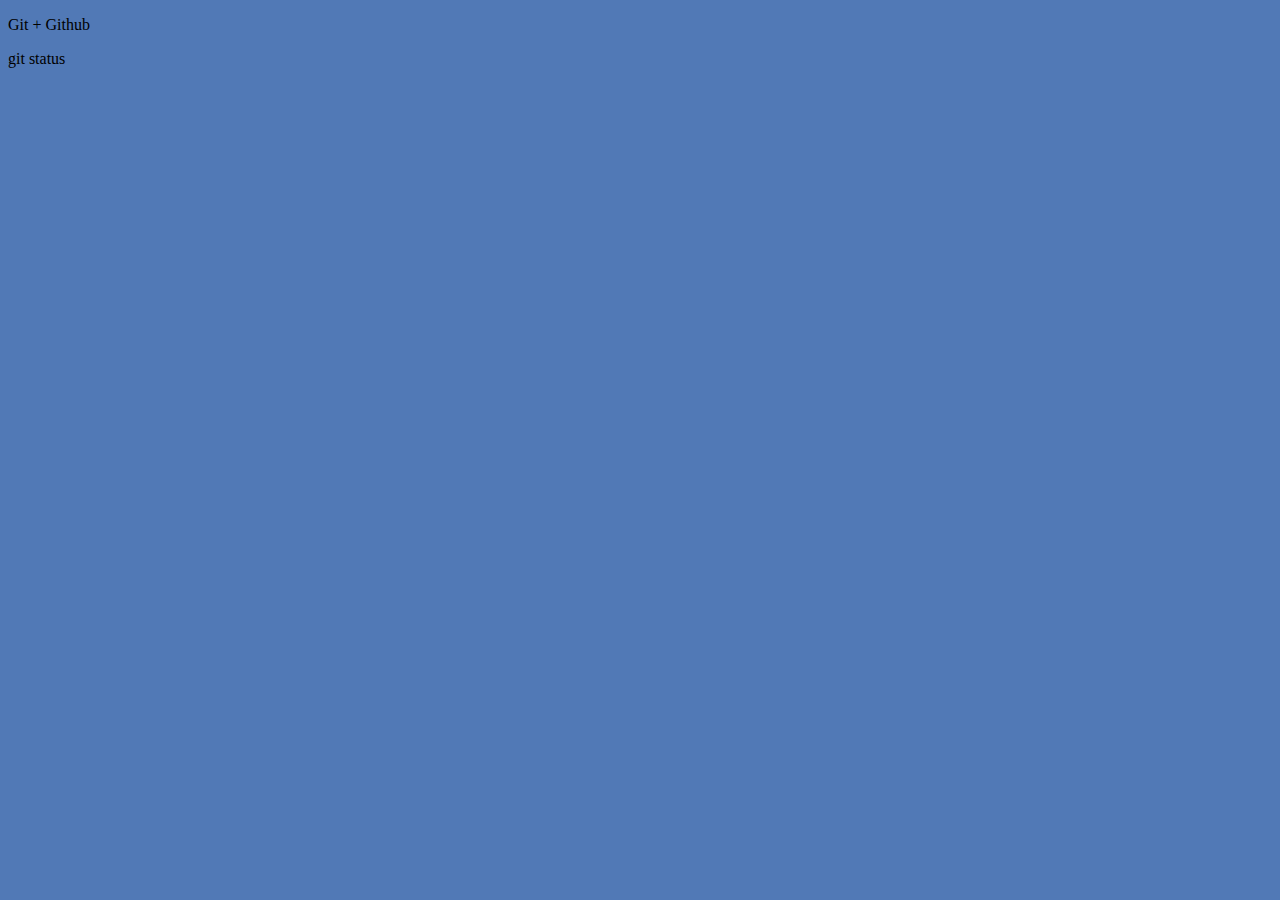
==== index.html @ 8dc70cac "first" ====
<!DOCTYPE html>
<html lang="en">
<head>
    <meta charset="UTF-8">
    <meta name="viewport" content="width=device-width, initial-scale=1.0">
    <link rel="stylesheet" href="css/main.css">
    <title>Git test</title>
</head>
<body>
    <p>Git + Github</p>
</body>
</html>git status
---- css/main.css ----
body{
    background-color: rgb(81, 121, 182);
}
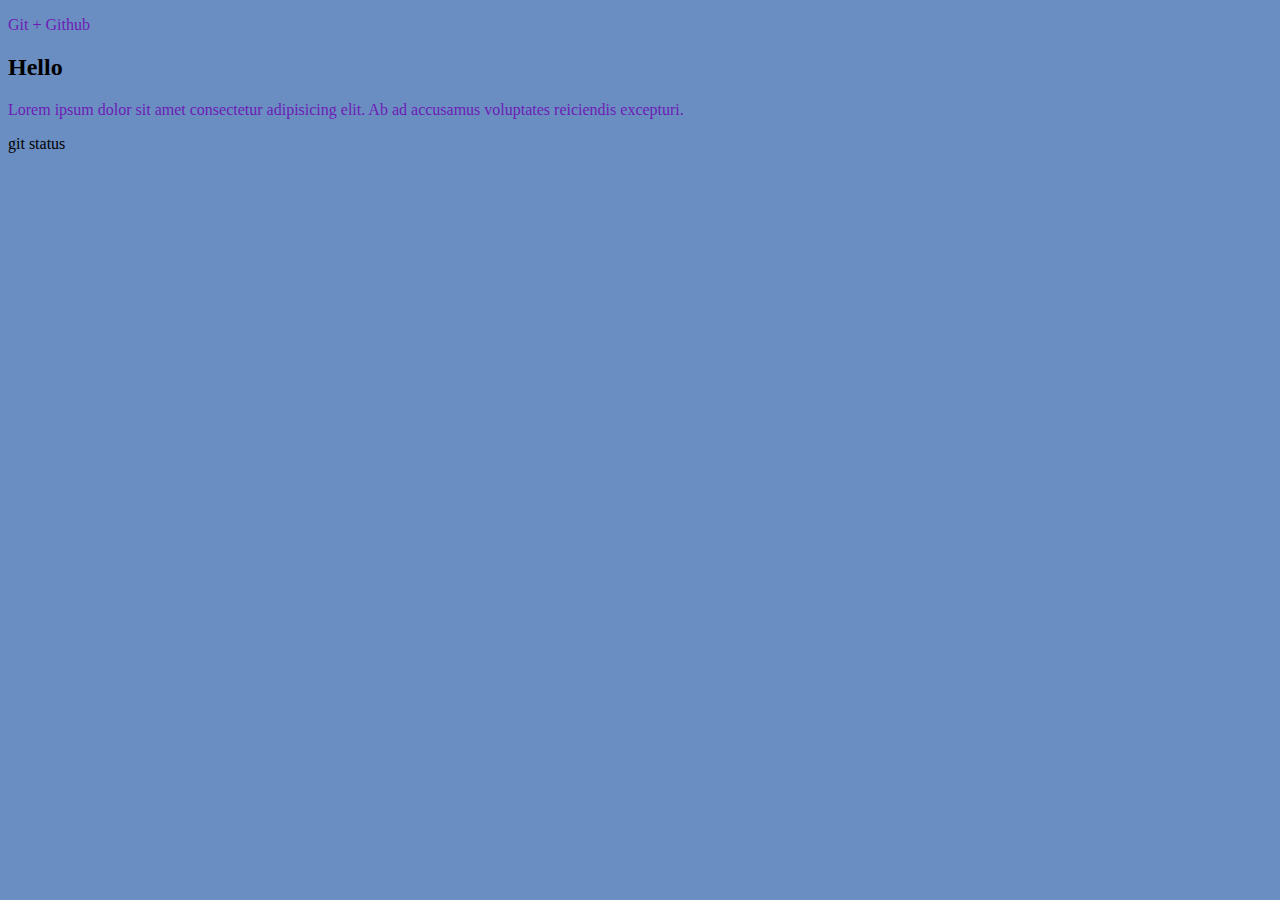
==== commit b115f725: "change one" ====
--- a/index.html
+++ b/index.html
@@ -8,5 +8,7 @@
 </head>
 <body>
     <p>Git + Github</p>
+    <h2>Hello</h2>
+    <p>Lorem ipsum dolor sit amet consectetur adipisicing elit. Ab ad accusamus voluptates reiciendis excepturi.</p>
 </body>
 </html>git status--- a/css/main.css
+++ b/css/main.css
@@ -1,3 +1,7 @@
 body{
-    background-color: rgb(81, 121, 182);
+    background-color: rgb(107, 142, 194);
+
+}
+p{
+    color: rgb(107, 28, 181);
 }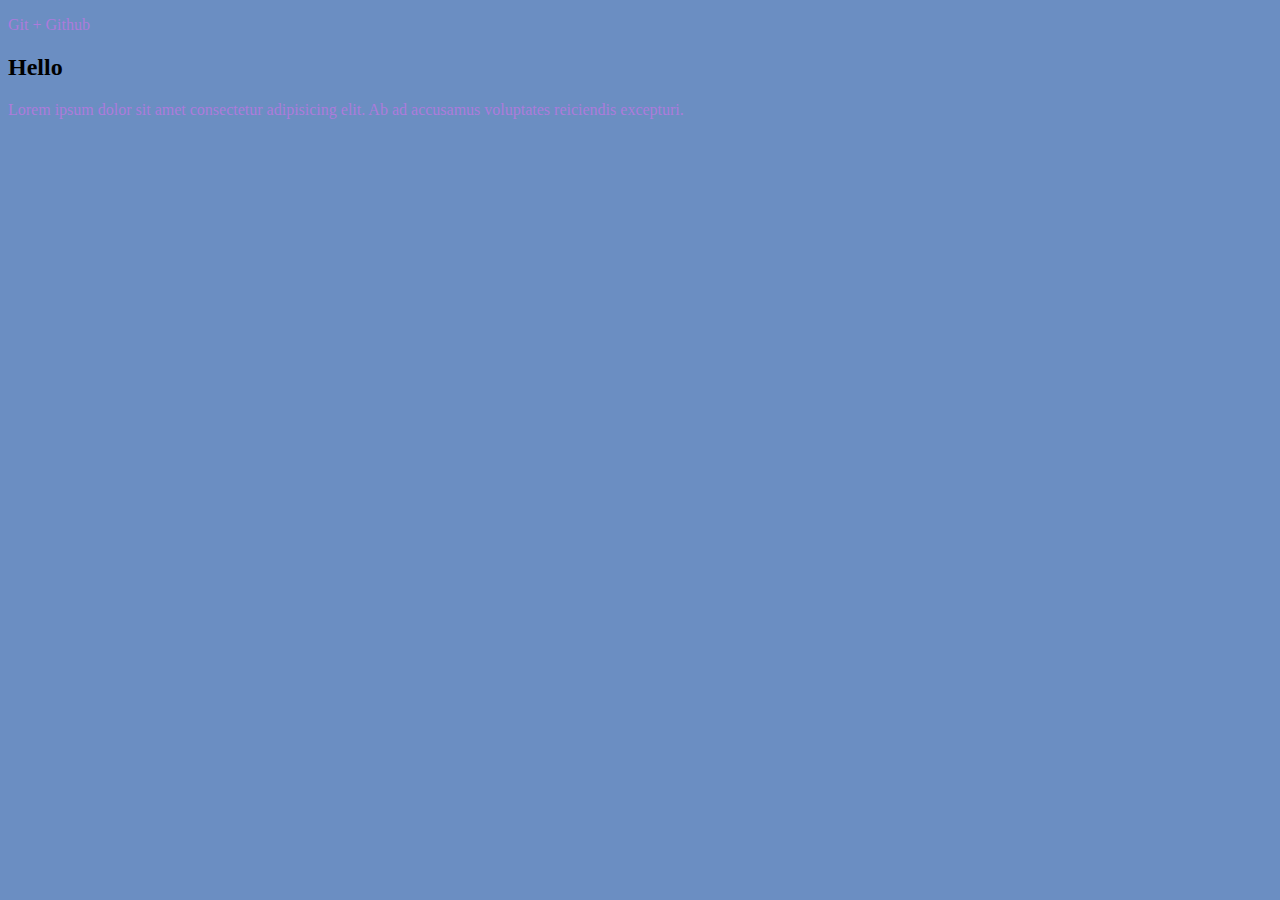
==== commit 87a60a86: "two" ====
--- a/index.html
+++ b/index.html
@@ -11,4 +11,4 @@
     <h2>Hello</h2>
     <p>Lorem ipsum dolor sit amet consectetur adipisicing elit. Ab ad accusamus voluptates reiciendis excepturi.</p>
 </body>
-</html>git status+</html>--- a/css/main.css
+++ b/css/main.css
@@ -3,5 +3,5 @@
 
 }
 p{
-    color: rgb(107, 28, 181);
+    color: rgb(173, 123, 219);
 }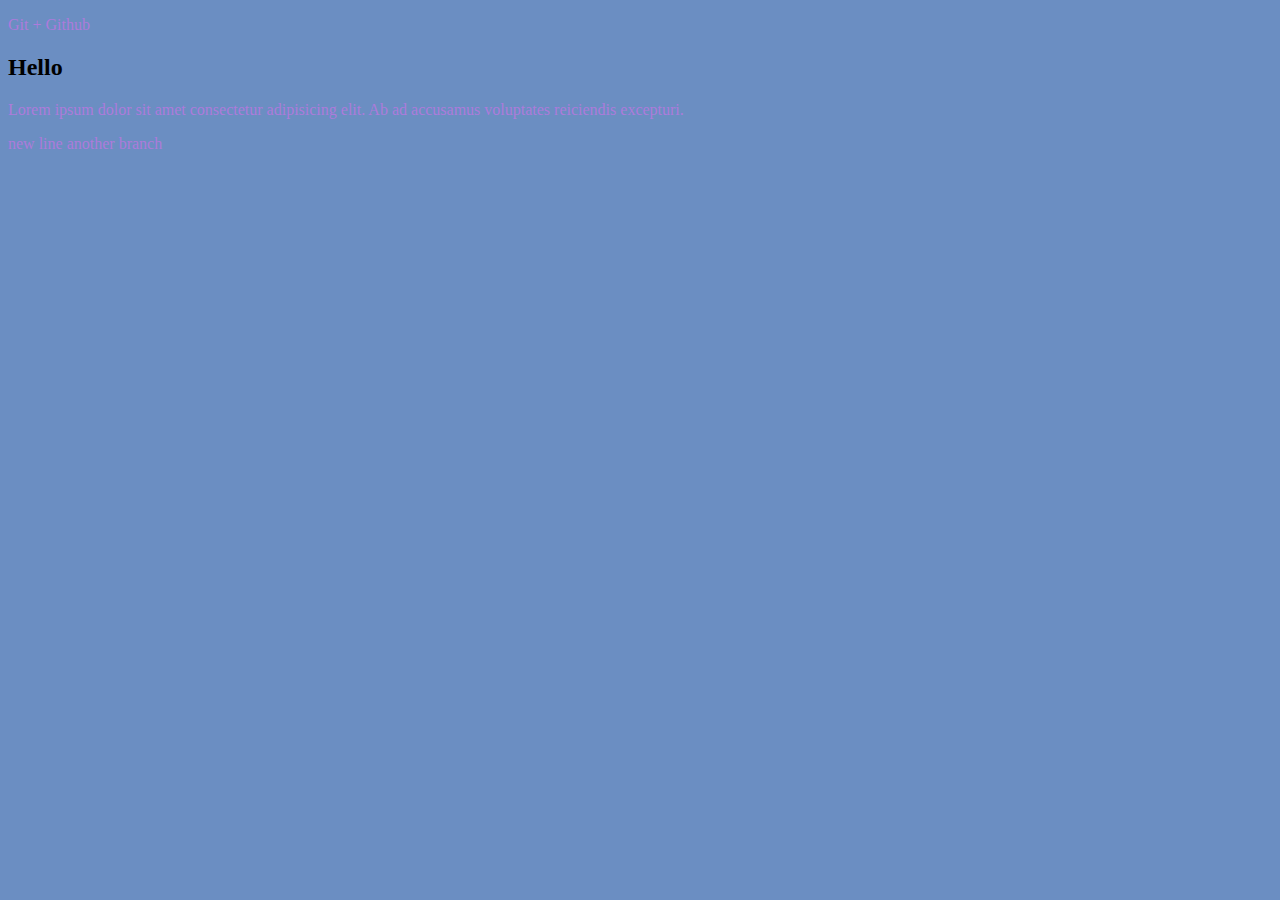
==== commit dcf052ec: "new branch" ====
--- a/index.html
+++ b/index.html
@@ -10,5 +10,7 @@
     <p>Git + Github</p>
     <h2>Hello</h2>
     <p>Lorem ipsum dolor sit amet consectetur adipisicing elit. Ab ad accusamus voluptates reiciendis excepturi.</p>
+    <p>new line another branch</p>
+    
 </body>
 </html>--- a/css/main.css
+++ b/css/main.css
@@ -4,4 +4,6 @@
 }
 p{
     color: rgb(173, 123, 219);
-}+}
+
+/* comment */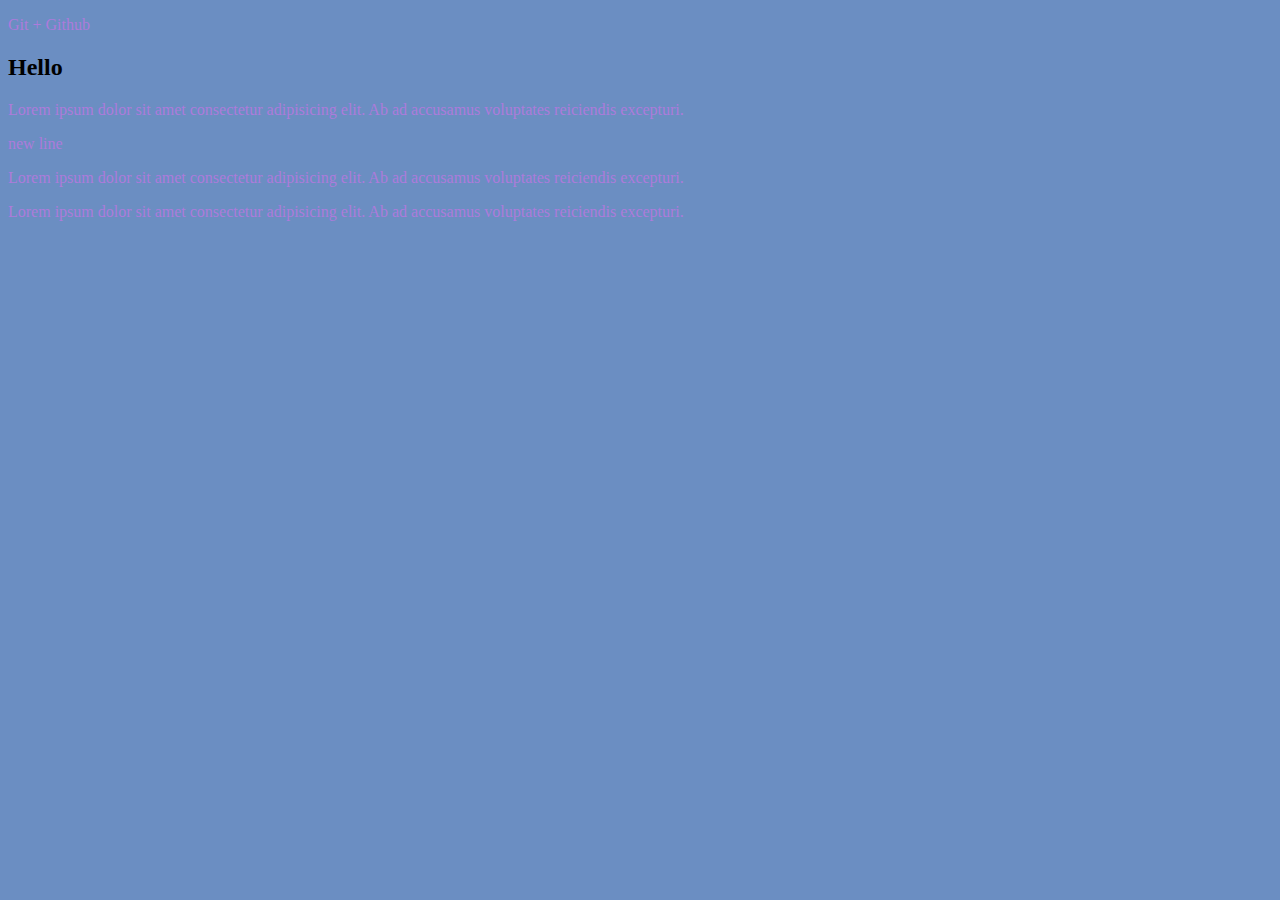
==== commit 3a1a71ff: "another commit" ====
--- a/index.html
+++ b/index.html
@@ -10,7 +10,8 @@
     <p>Git + Github</p>
     <h2>Hello</h2>
     <p>Lorem ipsum dolor sit amet consectetur adipisicing elit. Ab ad accusamus voluptates reiciendis excepturi.</p>
-    <p>new line another branch</p>
-    
+    <p>new line</p>
+    <p>Lorem ipsum dolor sit amet consectetur adipisicing elit. Ab ad accusamus voluptates reiciendis excepturi.</p>
+    <p>Lorem ipsum dolor sit amet consectetur adipisicing elit. Ab ad accusamus voluptates reiciendis excepturi.</p>
 </body>
 </html>